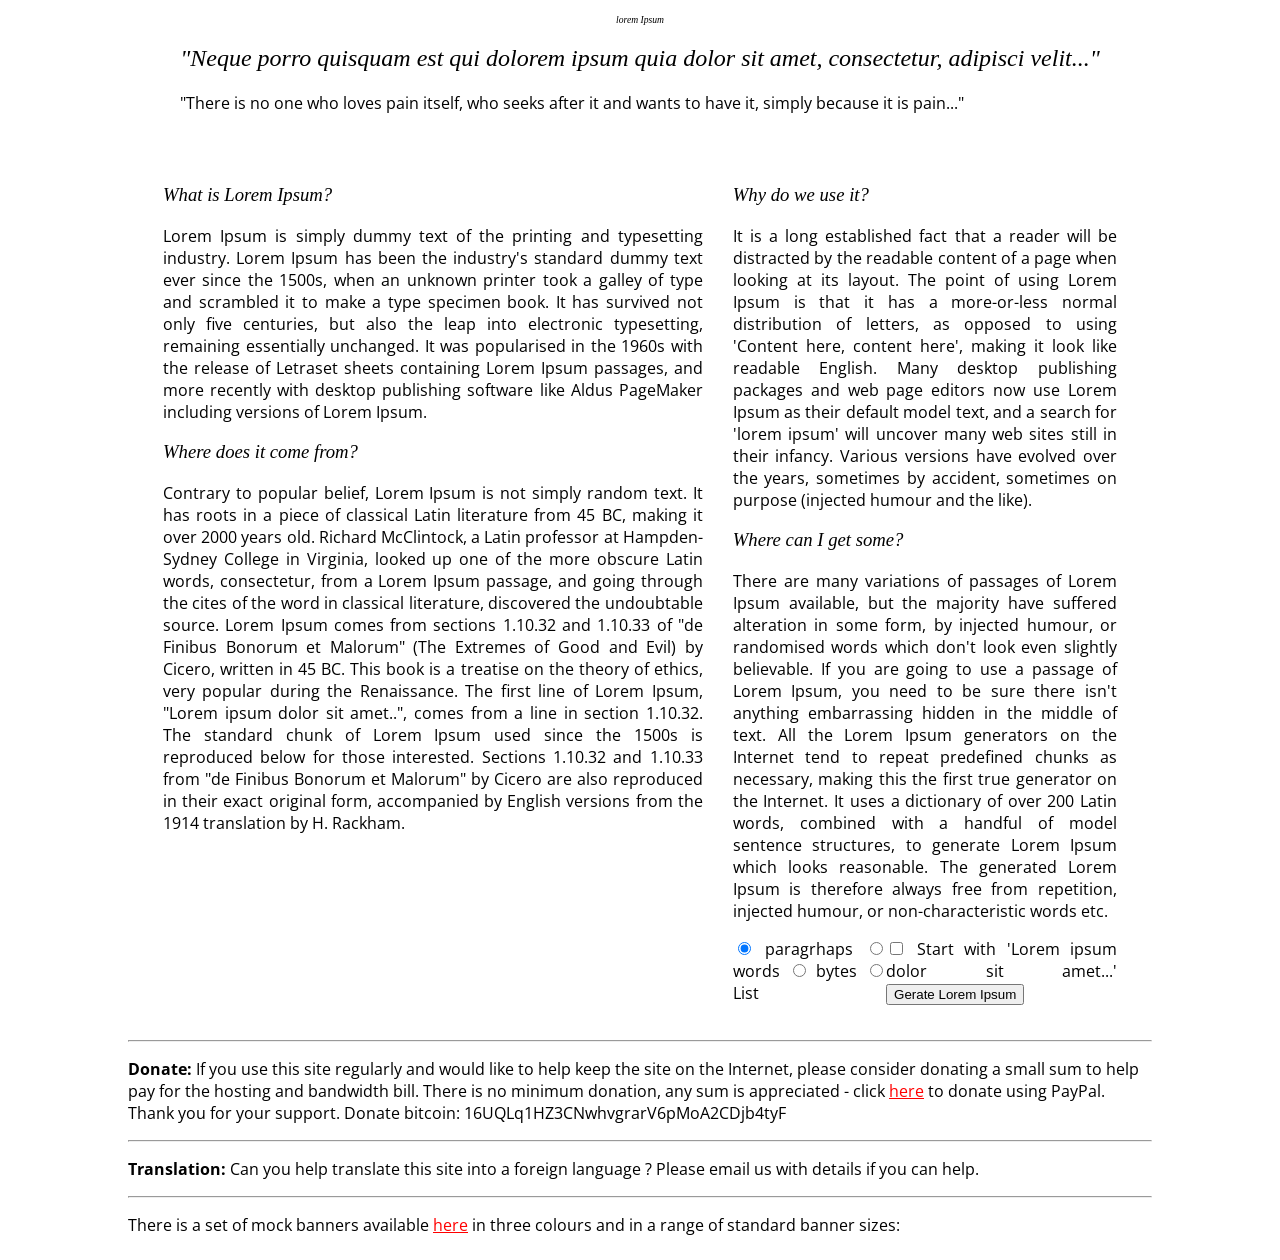
==== proyectos/HTML/index.html @ 610a5420 "actualizacion archivos materia pagina web" ====
<!DOCTYPE html>
<html lang="en">
<head>
    <meta charset="UTF-8">
    <meta name="viewport" content="width=device-width, initial-scale=1.0">
    <title>Lorem Ipsum - All the facts</title>

    <script src="" ></script>
    <link rel="stylesheet" href="styles.css">



</head>
<body>
    
    <header class="fondo">
        <h1 >lorem Ipsum</h1>

        <div>
            <h2>"Neque porro quisquam est qui dolorem ipsum quia dolor sit amet, consectetur, adipisci velit..."</h2>
           <p class="fondo">"There is no one who loves pain itself, who seeks after it and wants to have it, simply because it is pain..."</p>



        </div>

        
    </header>


    <content>

        <div class="parrafos">

                    <div class="parrafo">
        
            <div class="contenedor">
                            <h3>
                What is Lorem Ipsum?
            </h3>

            <p>Lorem Ipsum is simply dummy text of the printing and typesetting industry. Lorem Ipsum has been the industry's standard dummy text ever since the 1500s, when an unknown printer took a galley of type and scrambled it to make a type specimen book. It has survived not only five centuries, but also the leap into electronic typesetting, remaining essentially unchanged. It was popularised in the 1960s with the release of Letraset sheets containing Lorem Ipsum passages, and more recently with desktop publishing software like Aldus PageMaker including versions of Lorem Ipsum.</p>
        

            </div>

                        <div class="contenedor">
                            <h3>
               Where does it come from?
            </h3>

            <p>Contrary to popular belief, Lorem Ipsum is not simply random text. It has roots in a piece of classical Latin literature from 45 BC, making it over 2000 years old. Richard McClintock, a Latin professor at Hampden-Sydney College in Virginia, looked up one of the more obscure Latin words, consectetur, from a Lorem Ipsum passage, and going through the cites of the word in classical literature, discovered the undoubtable source. Lorem Ipsum comes from sections 1.10.32 and 1.10.33 of "de Finibus Bonorum et Malorum" (The Extremes of Good and Evil) by Cicero, written in 45 BC. This book is a treatise on the theory of ethics, very popular during the Renaissance. The first line of Lorem Ipsum, "Lorem ipsum dolor sit amet..", comes from a line in section 1.10.32.

            The standard chunk of Lorem Ipsum used since the 1500s is reproduced below for those interested. Sections 1.10.32 and 1.10.33 from "de Finibus Bonorum et Malorum" by Cicero are also reproduced in their exact original form, accompanied by English versions from the 1914 translation by H. Rackham.</p>
        
            
            </div>
        </div>

        <div class="parrafo">

            <div class="contenedor">

             <h3>Why do we use it?</h3>

             <p>It is a long established fact that a reader will be distracted by the readable content of a page when looking at its layout. The point of using Lorem Ipsum is that it has a more-or-less normal distribution of letters, as opposed to using 'Content here, content here', making it look like readable English. Many desktop publishing packages and web page editors now use Lorem Ipsum as their default model text, and a search for 'lorem ipsum' will uncover many web sites still in their infancy. Various versions have evolved over the years, sometimes by accident, sometimes on purpose (injected humour and the like).</p>

            </div>


            <div class="contenedor">

                <h3>Where can I get some?</h3>

                <p>There are many variations of passages of Lorem Ipsum available, but the majority have suffered alteration in some form, by injected humour, or randomised words which don't look even slightly believable. If you are going to use a passage of Lorem Ipsum, you need to be sure there isn't anything embarrassing hidden in the middle of text. All the Lorem Ipsum generators on the Internet tend to repeat predefined chunks as necessary, making this the first true generator on the Internet. It uses a dictionary of over 200 Latin words, combined with a handful of model sentence structures, to generate Lorem Ipsum which looks reasonable. The generated Lorem Ipsum is therefore always free from repetition, injected humour, or non-characteristic words etc.</p>

            </div>

            <div class="contenedor-options"><!-- Aqui van los checkbox-->

                <div class="subcontenedor">
                    <input type="radio" id="radio1" value="paragrhaps" checked>
                    <label for="radio1">paragrhaps</label>
                    <input type="radio" id="radio2" value="paragrhaps" >
                    <label for="radio2">words</label>                    
                    <input type="radio" id="radio3" value="paragrhaps" >
                    <label for="radio3">bytes</label>                    
                    <input type="radio" id="radio4" value="paragrhaps" >
                    <label for="radio4">List</label>

                </div>

                <div class="subcontenedor">
                    <input type="checkbox" id="checkbox">
                    <label for="checkbox">	Start with 'Lorem
                    ipsum dolor sit amet...'</label>

                    <button>Gerate Lorem Ipsum</button>
                </div>



                
            </div>

        </div>

        </div>



        <hr/>

        <div class="">
            <p>
                <strong>Donate:</strong> If you use this site regularly and would like to help keep the site on the Internet, 
                please consider donating a small sum to help pay for the hosting and bandwidth bill. There is 
                no minimum donation, any sum is appreciated - click <a style="color: red;" href="https://www.lipsum.com/donate">here</a> to donate using PayPal. Thank you for 
                your support. Donate bitcoin: 16UQLq1HZ3CNwhvgrarV6pMoA2CDjb4tyF
            </p>
        </div>

         <hr/>

         <div class="">
            <p>
              <strong>Translation:</strong> Can you help translate this site into a foreign language ? Please email us with details if you can help.
            </p>
         </div>

         <hr/>

         <div>
            <p>There is a set of mock banners available <a style="color: red;" href="https://www.lipsum.com/banners">here</a> in three colours and in a range of standard banner sizes:</p>
         </div>
    </content>
    <aside>
            
    </aside>
    <footer>
        
    </footer>
</body>
</html>
---- proyectos/HTML/styles.css ----
@import url(https://fonts.googleapis.com/css?family=Open+Sans:400,700);@font-face {
    font-family: DauphinPlain;
    src: url(/fonts/DauphinPlain.eot?#iefix) format('embedded-opentype'),url(/fonts/DauphinPlain.woff) format('woff'),url(/fonts/DauphinPlain.ttf) format('truetype'),url(/fonts/DauphinPlain.svg#DauphinPlain) format('svg');
    font-weight: 400;
    font-style: normal
}

.fondo{
    
}

h1{text-align: center;
    font-size: 60%;
}

h1,h2,h3{
    font-style: italic;
    font-weight: 400;
     font-family:  DauphinPlain;
}

h3,h4,h5{
    font-weight: 400;
}




body{
    font-family:'Open Sans', Arial, sans-serif;
    display: flex;
    flex-direction: column;

   margin-left: 10%;
   margin-right: 10%;
    justify-content: center;
    align-items: center;
    
}

.parrafos{
    
    display: flex;
    padding: 10px;
    margin: 10px;
    text-align: justify;
}

.parrafo{
    padding: 15px;
}

.contenedor-options{
    display: flex;
    flex-direction: row;
}
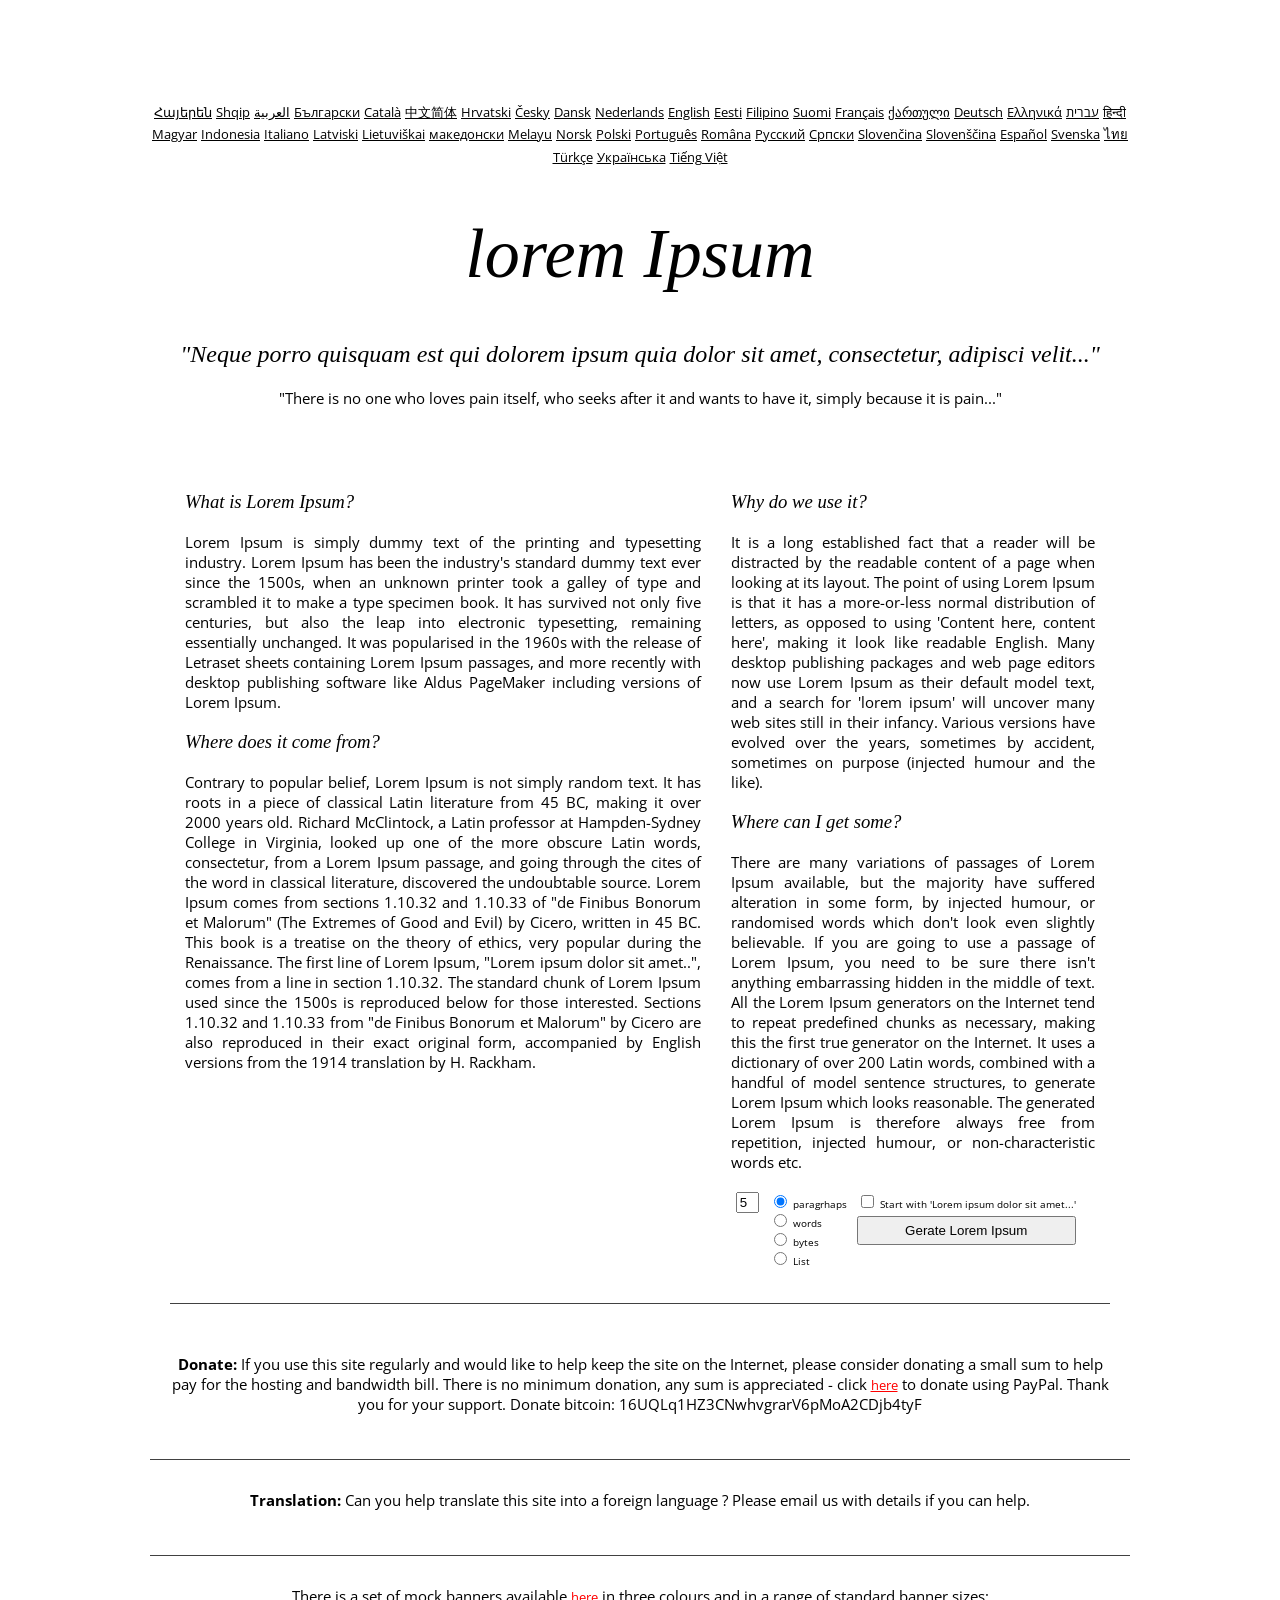
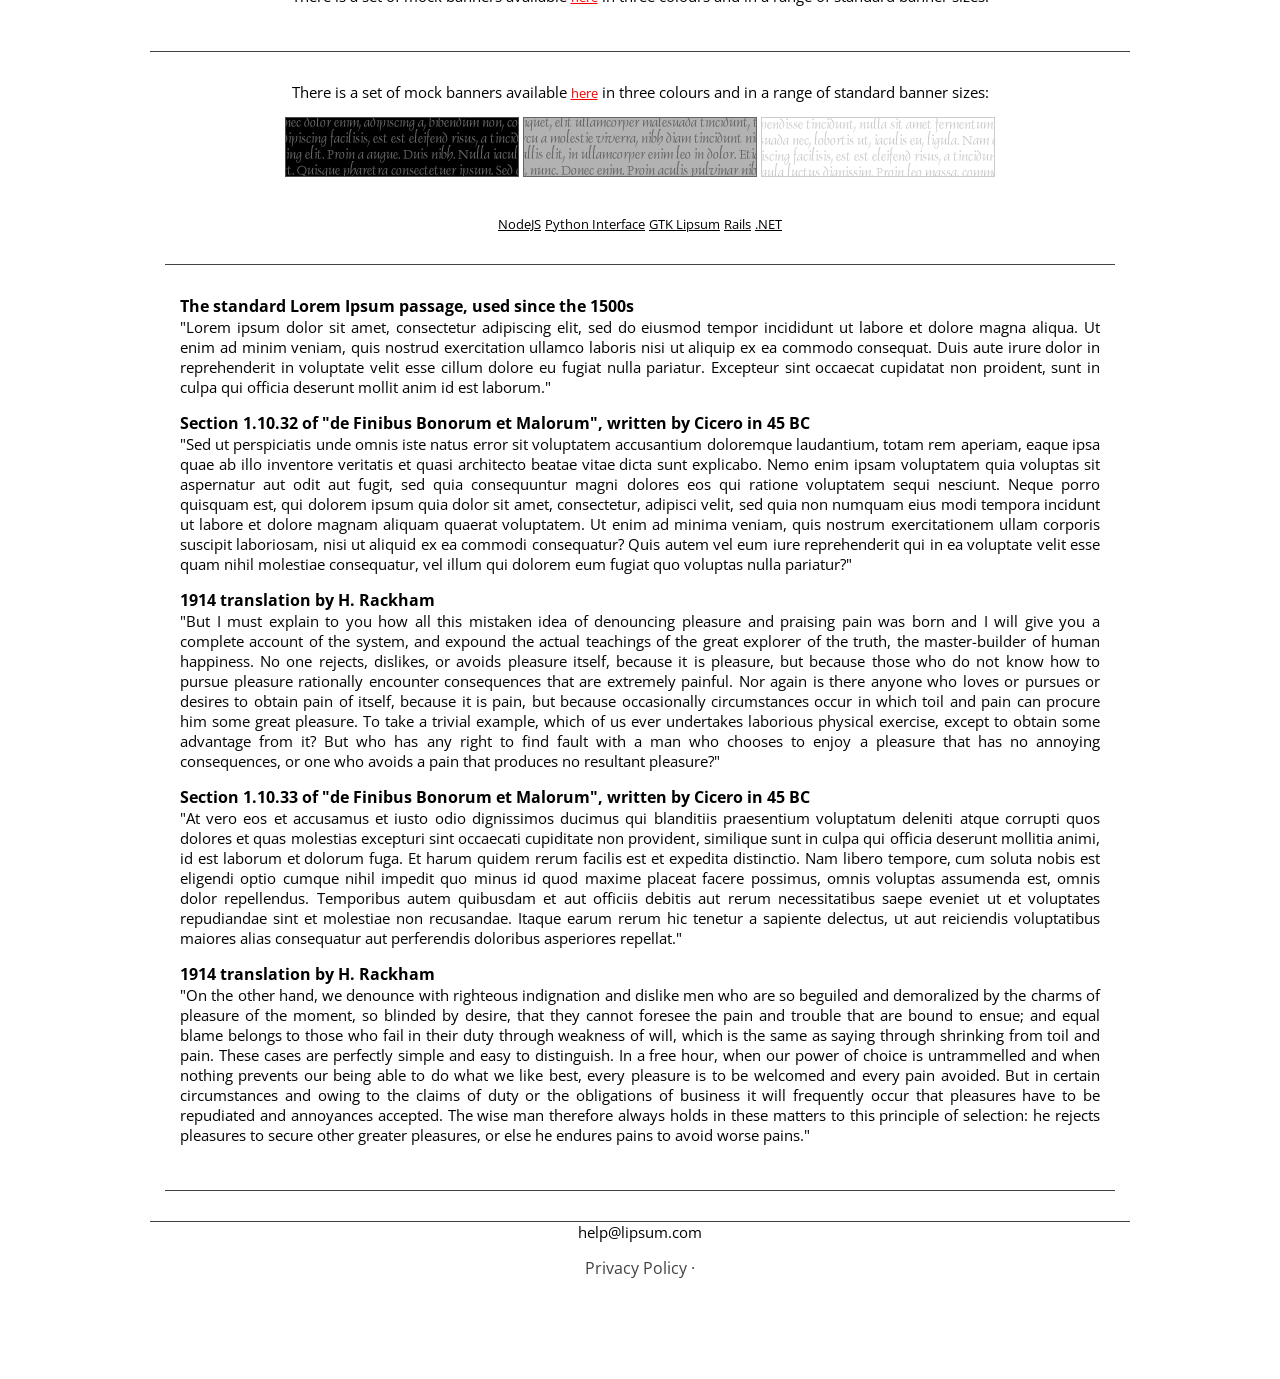
==== commit b7921187: "update page" ====
--- a/proyectos/HTML/index.html
+++ b/proyectos/HTML/index.html
@@ -3,10 +3,11 @@
 <head>
     <meta charset="UTF-8">
     <meta name="viewport" content="width=device-width, initial-scale=1.0">
-    <title>Lorem Ipsum - All the facts</title>
+    <title>Lorem Ipsum - All the facts - Lipsum generator</title>
 
     <script src="" ></script>
     <link rel="stylesheet" href="styles.css">
+    <link rel="icon" type="image/png" href="https://encrypted-tbn0.gstatic.com/images?q=tbn:ANd9GcSDnESGZPJfeypFhz2I8JuWq93QtACQqI5qLA&s">
 
 
 
@@ -14,6 +15,9 @@
 <body>
     
     <header class="fondo">
+
+        <div class="lenguajes"><a href="http://hy.lipsum.com/">Հայերեն</a> <a href="http://sq.lipsum.com/">Shqip</a> <span class="ltr" dir="ltr"><a href="http://ar.lipsum.com/">‫العربية</a></span> <a href="http://bg.lipsum.com/">Български</a> <a href="http://ca.lipsum.com/">Català</a> <a href="http://cn.lipsum.com/">中文简体</a> <a href="http://hr.lipsum.com/">Hrvatski</a> <a href="http://cs.lipsum.com/">Česky</a> <a href="http://da.lipsum.com/">Dansk</a> <a href="http://nl.lipsum.com/">Nederlands</a> <a class="zz" href="http://www.lipsum.com/">English</a> <a href="http://et.lipsum.com/">Eesti</a> <a href="http://ph.lipsum.com/">Filipino</a> <a href="http://fi.lipsum.com/">Suomi</a> <a href="http://fr.lipsum.com/">Français</a> <a href="http://ka.lipsum.com/">ქართული</a> <a href="http://de.lipsum.com/">Deutsch</a> <a href="http://el.lipsum.com/">Ελληνικά</a> <span class="ltr" dir="ltr"><a href="http://he.lipsum.com/">‫עברית</a></span> <a href="http://hi.lipsum.com/">हिन्दी</a> <a href="http://hu.lipsum.com/">Magyar</a> <a href="http://id.lipsum.com/">Indonesia</a> <a href="http://it.lipsum.com/">Italiano</a> <a href="http://lv.lipsum.com/">Latviski</a> <a href="http://lt.lipsum.com/">Lietuviškai</a> <a href="http://mk.lipsum.com/">македонски</a> <a href="http://ms.lipsum.com/">Melayu</a> <a href="http://no.lipsum.com/">Norsk</a> <a href="http://pl.lipsum.com/">Polski</a> <a href="http://pt.lipsum.com/">Português</a> <a href="http://ro.lipsum.com/">Româna</a> <a href="http://ru.lipsum.com/">Pyccкий</a> <a href="http://sr.lipsum.com/">Српски</a> <a href="http://sk.lipsum.com/">Slovenčina</a> <a href="http://sl.lipsum.com/">Slovenščina</a> <a href="http://es.lipsum.com/">Español</a> <a href="http://sv.lipsum.com/">Svenska</a> <a href="http://th.lipsum.com/">ไทย</a> <a href="http://tr.lipsum.com/">Türkçe</a> <a href="http://uk.lipsum.com/">Українська</a> <a href="http://vi.lipsum.com/">Tiếng Việt</a> </div>
+
         <h1 >lorem Ipsum</h1>
 
         <div>
@@ -32,7 +36,7 @@
 
         <div class="parrafos">
 
-                    <div class="parrafo">
+                    <div  class="parrafo">
         
             <div class="contenedor">
                             <h3>
@@ -79,21 +83,40 @@
             <div class="contenedor-options"><!-- Aqui van los checkbox-->
 
                 <div class="subcontenedor">
+                    <input type="text" style="width: 15px;" value="5">
+                </div>
+
+                <div class="subcontenedor">
+
+                    <div class="bradio">
                     <input type="radio" id="radio1" value="paragrhaps" checked>
                     <label for="radio1">paragrhaps</label>
+                    </div>
+                    <div class="bradio">
                     <input type="radio" id="radio2" value="paragrhaps" >
-                    <label for="radio2">words</label>                    
+                    <label for="radio2">words</label> 
+                    </div>
+
+                    <div class="bradio">
                     <input type="radio" id="radio3" value="paragrhaps" >
-                    <label for="radio3">bytes</label>                    
+                    <label for="radio3">bytes</label>  
+                    </div>
+                   
+                    <div class="bradio">
                     <input type="radio" id="radio4" value="paragrhaps" >
                     <label for="radio4">List</label>
+                    </div>
+                  
+
 
                 </div>
 
                 <div class="subcontenedor">
-                    <input type="checkbox" id="checkbox">
+                    <div class="checkList">
+                                            <input type="checkbox" id="checkbox">
                     <label for="checkbox">	Start with 'Lorem
                     ipsum dolor sit amet...'</label>
+                    </div>
 
                     <button>Gerate Lorem Ipsum</button>
                 </div>
@@ -109,9 +132,9 @@
 
 
 
-        <hr/>
-
-        <div class="">
+        
+
+        <div class="parrafo">
             <p>
                 <strong>Donate:</strong> If you use this site regularly and would like to help keep the site on the Internet, 
                 please consider donating a small sum to help pay for the hosting and bandwidth bill. There is 
@@ -120,25 +143,77 @@
             </p>
         </div>
 
-         <hr/>
-
-         <div class="">
+         
+
+         <div class="parrafo">
             <p>
               <strong>Translation:</strong> Can you help translate this site into a foreign language ? Please email us with details if you can help.
             </p>
          </div>
 
-         <hr/>
-
-         <div>
+       
+
+         <div class="parrafo">
             <p>There is a set of mock banners available <a style="color: red;" href="https://www.lipsum.com/banners">here</a> in three colours and in a range of standard banner sizes:</p>
+         </div>
+
+          <div class="parrafo">
+            <p> There is a set of mock banners available <a style="color: red;"  href="https://www.lipsum.com/banners/">here</a> in three colours and in a range of standard banner sizes:</p>
+
+            <div class="container-img">
+
+                <a href="https://www.lipsum.com/banners/"><img src="black_234x60.gif" width="234" height="60" alt="Banners"></a>
+                <a href="https://www.lipsum.com/banners/"><img src="grey_234x60.gif" width="234" height="60" alt="Banners"></a>
+                <a href="https://www.lipsum.com/banners/"><img src="white_234x60.gif" width="234" height="60" alt="Banners"></a>
+                
+            </div>
+
+<div class="parrafo">
+<a target="_blank" rel="noopener" href="https://github.com/traviskaufman/node-lipsum">NodeJS</a>
+<a target="_blank" rel="noopener" href="https://code.google.com/p/pypsum/">Python Interface</a>
+<a target="_blank" rel="noopener" href="https://gtklipsum.sourceforge.net/">GTK Lipsum</a>
+<a target="_blank" rel="noopener" href="https://github.com/gsavage/lorem_ipsum/tree/master">Rails</a>
+<a target="_blank" rel="noopener" href="https://github.com/cerkit/LoremIpsum/">.NET</a>
+</div>
+<div class="parrafo">
+
+    <div class="sub-parrafo">
+        <strong>The standard Lorem Ipsum passage, used since the 1500s</strong>
+
+        <p>"Lorem ipsum dolor sit amet, consectetur adipiscing elit, sed do eiusmod tempor incididunt ut labore et dolore magna aliqua. Ut enim ad minim veniam, quis nostrud exercitation ullamco laboris nisi ut aliquip ex ea commodo consequat. Duis aute irure dolor in reprehenderit in voluptate velit esse cillum dolore eu fugiat nulla pariatur. Excepteur sint occaecat cupidatat non proident, sunt in culpa qui officia deserunt mollit anim id est laborum."</p>
+
+    </div>
+
+    <div class="sub-parrafo">
+        <strong>Section 1.10.32 of "de Finibus Bonorum et Malorum", written by Cicero in 45 BC</strong>
+        <p>"Sed ut perspiciatis unde omnis iste natus error sit voluptatem accusantium doloremque laudantium, totam rem aperiam, eaque ipsa quae ab illo inventore veritatis et quasi architecto beatae vitae dicta sunt explicabo. Nemo enim ipsam voluptatem quia voluptas sit aspernatur aut odit aut fugit, sed quia consequuntur magni dolores eos qui ratione voluptatem sequi nesciunt. Neque porro quisquam est, qui dolorem ipsum quia dolor sit amet, consectetur, adipisci velit, sed quia non numquam eius modi tempora incidunt ut labore et dolore magnam aliquam quaerat voluptatem. Ut enim ad minima veniam, quis nostrum exercitationem ullam corporis suscipit laboriosam, nisi ut aliquid ex ea commodi consequatur? Quis autem vel eum iure reprehenderit qui in ea voluptate velit esse quam nihil molestiae consequatur, vel illum qui dolorem eum fugiat quo voluptas nulla pariatur?"</p>
+    </div>
+
+        <div class="sub-parrafo">
+        <strong>1914 translation by H. Rackham</strong>
+        <p>"But I must explain to you how all this mistaken idea of denouncing pleasure and praising pain was born and I will give you a complete account of the system, and expound the actual teachings of the great explorer of the truth, the master-builder of human happiness. No one rejects, dislikes, or avoids pleasure itself, because it is pleasure, but because those who do not know how to pursue pleasure rationally encounter consequences that are extremely painful. Nor again is there anyone who loves or pursues or desires to obtain pain of itself, because it is pain, but because occasionally circumstances occur in which toil and pain can procure him some great pleasure. To take a trivial example, which of us ever undertakes laborious physical exercise, except to obtain some advantage from it? But who has any right to find fault with a man who chooses to enjoy a pleasure that has no annoying consequences, or one who avoids a pain that produces no resultant pleasure?"</p>
+    </div>
+
+        <div class="sub-parrafo">
+        <strong>Section 1.10.33 of "de Finibus Bonorum et Malorum", written by Cicero in 45 BC</strong>
+        <p>"At vero eos et accusamus et iusto odio dignissimos ducimus qui blanditiis praesentium voluptatum deleniti atque corrupti quos dolores et quas molestias excepturi sint occaecati cupiditate non provident, similique sunt in culpa qui officia deserunt mollitia animi, id est laborum et dolorum fuga. Et harum quidem rerum facilis est et expedita distinctio. Nam libero tempore, cum soluta nobis est eligendi optio cumque nihil impedit quo minus id quod maxime placeat facere possimus, omnis voluptas assumenda est, omnis dolor repellendus. Temporibus autem quibusdam et aut officiis debitis aut rerum necessitatibus saepe eveniet ut et voluptates repudiandae sint et molestiae non recusandae. Itaque earum rerum hic tenetur a sapiente delectus, ut aut reiciendis voluptatibus maiores alias consequatur aut perferendis doloribus asperiores repellat."</p>
+    </div>
+
+        <div class="sub-parrafo">
+        <strong>1914 translation by H. Rackham</strong>
+        <p>"On the other hand, we denounce with righteous indignation and dislike men who are so beguiled and demoralized by the charms of pleasure of the moment, so blinded by desire, that they cannot foresee the pain and trouble that are bound to ensue; and equal blame belongs to those who fail in their duty through weakness of will, which is the same as saying through shrinking from toil and pain. These cases are perfectly simple and easy to distinguish. In a free hour, when our power of choice is untrammelled and when nothing prevents our being able to do what we like best, every pleasure is to be welcomed and every pain avoided. But in certain circumstances and owing to the claims of duty or the obligations of business it will frequently occur that pleasures have to be repudiated and annoyances accepted. The wise man therefore always holds in these matters to this principle of selection: he rejects pleasures to secure other greater pleasures, or else he endures pains to avoid worse pains."</p>
+    </div>
+
+</div>
+
          </div>
     </content>
     <aside>
             
     </aside>
     <footer>
-        
+        <p>help@lipsum.com</p>
+        <a href="https://www.lipsum.com/privacy">Privacy Policy · </a>
     </footer>
 </body>
 </html>
--- a/proyectos/HTML/styles.css
+++ b/proyectos/HTML/styles.css
@@ -8,12 +8,41 @@
     font-style: normal
 }
 
-.fondo{
-    
+
+
+
+
+.lenguajes{
+    margin-top: 100px;
+    text-align: center;
+   
 }
 
+.lenguajes a{
+    font-size: 13px;
+    color: rgb(0, 0, 0);
+    transition: all 300ms   ;
+   
+}
+
+.lenguajes a:hover{
+    color: rgb(255, 135, 37);
+}
+
+.parrafo a{
+        font-size: 13px;
+    color: rgb(0, 0, 0);
+    transition: all 300ms   ;
+}
+ .parrafo a:hover{
+    color: rgb(255, 135, 37);
+ }
+
+ .parrafos .parrafo-divisor{
+    background-color: aqua;
+ } 
 h1{text-align: center;
-    font-size: 60%;
+    font-size: 70px;
 }
 
 h1,h2,h3{
@@ -33,11 +62,12 @@
     font-family:'Open Sans', Arial, sans-serif;
     display: flex;
     flex-direction: column;
-
-   margin-left: 10%;
-   margin-right: 10%;
+    width: 980px;
+    margin: 0 auto;
+    
     justify-content: center;
     align-items: center;
+    text-align: center;
     
 }
 
@@ -46,16 +76,106 @@
     display: flex;
     padding: 10px;
     margin: 10px;
+   
     text-align: justify;
+   
+
+  
+}   
+
+
+
+
+
+
+.contenedor{
+    text-align: justify;
+    width: 100%;
+}
+.parrafo{
+    padding: 15px;
+    
+    border-bottom: 1px solid #414141;
+    padding-bottom: 30px;
+    padding-top: 30px;
+  
+   
+   
 }
 
-.parrafo{
-    padding: 15px;
+
+
+p{
+    font-size: 15px;
+     
+      margin: 0 0 15px 0;
+
 }
+
+
 
 .contenedor-options{
     display: flex;
     flex-direction: row;
+
+    font-size: 10px;
+    
+
+    
+}
+
+.contenedor-options .subcontenedor{
+    padding: 5px;
+    display: flex;
+    flex-direction: column;
+}
+
+.contenedor-options .subcontenedor button{
+    padding: 5px;
+    margin-top: 5px;
+}
+
+.contenedor-options 
+.parrafo .contenedor{
+    text-align: justify;
+}
+
+.parrafo .sub-parrafo{
+    text-align: justify;
 }
 
 
+footer{
+padding-bottom: 100px;
+}
+
+footer p{
+    text-decoration: none;
+    transition: all 300ms;
+    cursor: pointer;
+}
+
+footer p:hover{
+    color: coral;
+}
+
+footer a{
+    text-decoration: none;
+    transition: all 300ms;
+    color: #414141;
+}
+
+footer a:hover{
+    color: coral;
+}
+
+
+
+@media screen and (max-width:980px) {
+
+    body{
+        width: 100%;
+    }
+    
+}
+
